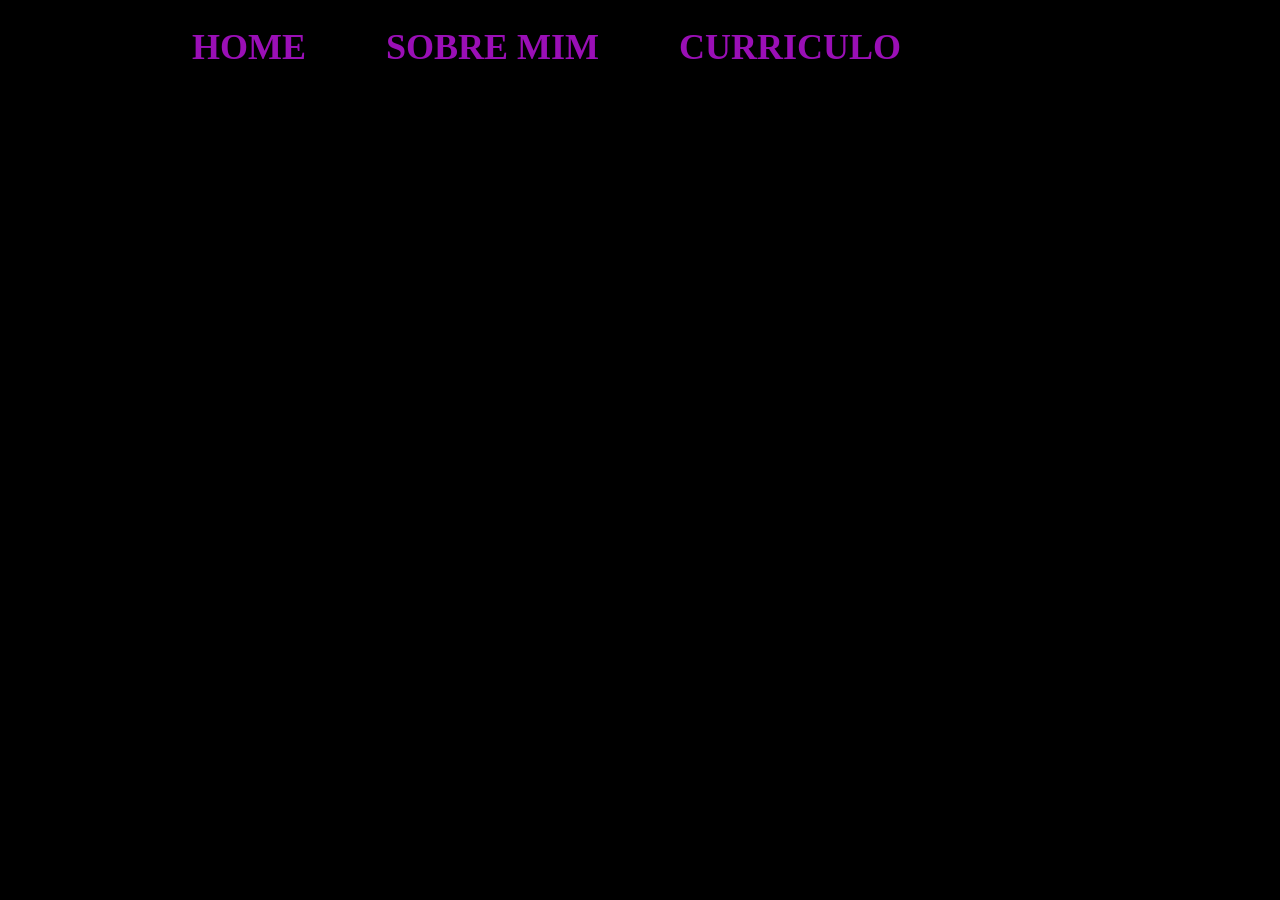
==== curriculo.html @ a430e5d8 "Add files via upload" ====
<!DOCTYPE html>
<html lang="pt-br">
<head>
    <meta charset="UTF-8">
    <meta name="viewport" content="width=device-width, initial-scale=1.0">
    <title>Meu portfolio yasmin</title>
    <link rel="stylesheet" href="./style.css">
<link rel="stylesheet" href="https://cdnjs.cloudflare.com/ajax/libs/font-awesome/6.0.0-beta3/css/all.min.css">
</head>
<body>
     <header class="cabecalho">
        <nav class="cabecalho-menu">
            <a class="cabecalho-menu-links" href="index.html">HOME</a>
            <a class="cabecalho-menu-links" href="sobremim.html">SOBRE MIM</a>
            <a class="cabecalho-menu-links" href="curriculo.html">CURRICULO</a>
        </nav>
    </header>
</body>
</html>
---- style.css ----
* {
    margin: 0;
    padding: 0;
}
body {
    height: 100vh;
    background-color: rgb(0, 0, 0);
    background-attachment: fixed;
    color: rgb(228, 77, 114);
    margin: 0;
}
.cabecalho {
    padding: 2% 0% 0% 15%;
}
.cabecalho-menu {
    display: flex;
    gap:80px;
}
.cabecalho-menu-links {
    font-family:cursive;
    font-size: 36px;
    font-weight: 600;
    color: rgb(154, 15, 182);
    text-decoration:none;
}

.titulo-destaque {
    color: rgb(220, 43, 226);
}
.conteudo {
    height: auto;
    flex-direction: column;
    margin: 10%;
    display: flex;
    align-items: center;
    justify-content: space-between;
    margin-bottom: 15px;
}
.apresentacao-conteudo {
    width: 615px;
    display: flex;
    flex-direction: column;
    justify-content: center;
    align-items: center;
    text-align: center;
    height: auto;
    gap: 40px;
    order: 2;
}

.apresentacao-conteudo-titulo {
    font-size: 300%;
    font-family: cursive;

}
.apresentacao-paragrafo {
    font-size: 30px;
    font-family:Impact, Haettenschweiler, 'Arial Narrow Bold', sans-serif;
    text-align: justify;
}
.apresentacao-links-conteudo {
    font-family: fantasy;
    font-weight: 400;
    font-size: 60px
}

.botao1 {
    background-color: #741075;
    color: #ff629b;
    width: 500px;
    height: 80px;
    text-align: center;
    display: flex;
    justify-content: center;
    align-items: center;
    border: 2px solid #ffffff;
    border-radius: 50px;
    font-size: 36px;
    padding: 15px 0;
    text-decoration: none;
    font-family: Arial, Helvetica, sans-serif;
    letter-spacing: 2px;
    text-transform: uppercase;
    position: relative;
    overflow: hidden;
}

.botao1::before {
    content: "";
    position: absolute;
    top: 0;
    left: -100%;
    width: 100%;
    height: 100%;
    background: linear-gradient(45deg, transparent, #ff51a8);
    transition:0.5s;
}

.botao1:hover::before {
    left: 100%;
}

.botao1 i {
    position: absolute;
    left: 50%;
    top: 50%;
    transform: translate(-50%, -50%);
    font-size: 60px;
}
.botao2 {
    background-color: #ff629b;
    color: #741075;
    width: 500px;
    height: 80px;
    text-align: center;
    display: flex;
    justify-content: center;
    align-items: center;
    border: 2px solid #ffffff;
    border-radius: 50px;
    font-size: 36px;
    padding: 15px 0;
    text-decoration: none;
    font-family: Arial, Helvetica, sans-serif;
    letter-spacing: 2px;
    text-transform: uppercase;
    position: relative;
    overflow: hidden;
}

.botao2::before {
    content: "";
    position: absolute;
    top: 0;
    left: -100%;
    width: 100%;
    height: 100%;
    background: linear-gradient(45deg, transparent, #741075);
    transition:0.5s;
}

.botao2:hover::before {
    left: 100%;
}

.botao2 i {
    position: absolute;
    left: 50%;
    top: 50%;
    transform: translate(-50%, -50%);
    font-size: 60px;
}
.botao3 {
    background-color: #741075;
    color: #ff629b;
    width: 500px;
    height: 80px;
    text-align: center;
    display: flex;
    justify-content: center;
    align-items: center;
    border: 2px solid #ffffff;
    border-radius: 50px;
    font-size: 36px;
    padding: 15px 0;
    text-decoration: none;
    font-family: Arial, Helvetica, sans-serif;
    letter-spacing: 2px;
    text-transform: uppercase;
    position: relative;
    overflow: hidden;
}

.botao3::before {
    content: "";
    position: absolute;
    top: 0;
    left: -100%;
    width: 100%;
    height: 100%;
    background: linear-gradient(45deg, transparent, #ff51a8);
    transition:0.5s;
}

.botao3:hover::before {
    left: 100%;
}

.botao3 i {
    position: absolute;
    left: 50%;
    top: 50%;
    transform: translate(-50%, -50%);
    font-size: 60px;
}
.botao4 {
    background-color: #ff629b;
    color: #741075;
    width: 500px;
    height: 80px;
    text-align: center;
    display: flex;
    justify-content: center;
    align-items: center;
    border: 2px solid #ffffff;
    border-radius: 50px;
    font-size: 36px;
    padding: 15px 0;
    text-decoration: none;
    font-family: Arial, Helvetica, sans-serif;
    letter-spacing: 2px;
    text-transform: uppercase;
    position: relative;
    overflow: hidden;
}

.botao4::before {
    content: "";
    position: absolute;
    top: 0;
    left: -100%;
    width: 100%;
    height: 100%;
    background: linear-gradient(45deg, transparent, #741075);
    transition:0.5s;
}

.botao4:hover::before {
    left: 100%;
}

.botao4 i {
    position: absolute;
    left: 50%;
    top: 50%;
    transform: translate(-50%, -50%);
    font-size: 60px;
}
.botao5 {
    background-color: #741075;
    color: #ff629b;
    width: 500px;
    height: 80px;
    text-align: center;
    display: flex;
    justify-content: center;
    align-items: center;
    border: 2px solid #ffffff;
    border-radius: 50px;
    font-size: 36px;
    padding: 15px 0;
    text-decoration: none;
    font-family: Arial, Helvetica, sans-serif;
    letter-spacing: 2px;
    text-transform: uppercase;
    position: relative;
    overflow: hidden;
}

.botao5::before {
    content: "";
    position: absolute;
    top: 0;
    left: -100%;
    width: 100%;
    height: 100%;
    background: linear-gradient(45deg, transparent, #ff51a8);
    transition:0.5s;
}

.botao5:hover::before {
    left: 100%;
}

.botao5 i {
    position: absolute;
    left: 50%;
    top: 50%;
    transform: translate(-50%, -50%);
    font-size: 60px;
}
.rodape {
    position: fixed;
    bottom: 0;
    left: 0;
    width: 100%;
    color: #ff9cd1;
    background-color: #85047d;
    text-decoration: none;
    display: flex;align-items: center;
    justify-content: center;
    text-align: center;
    font-family: cursive;
    font-size: 18px;
    font-weight: 400;
    padding: 10px;
}
.rodape:hover {
    color: rgb(255, 255, 254);
}
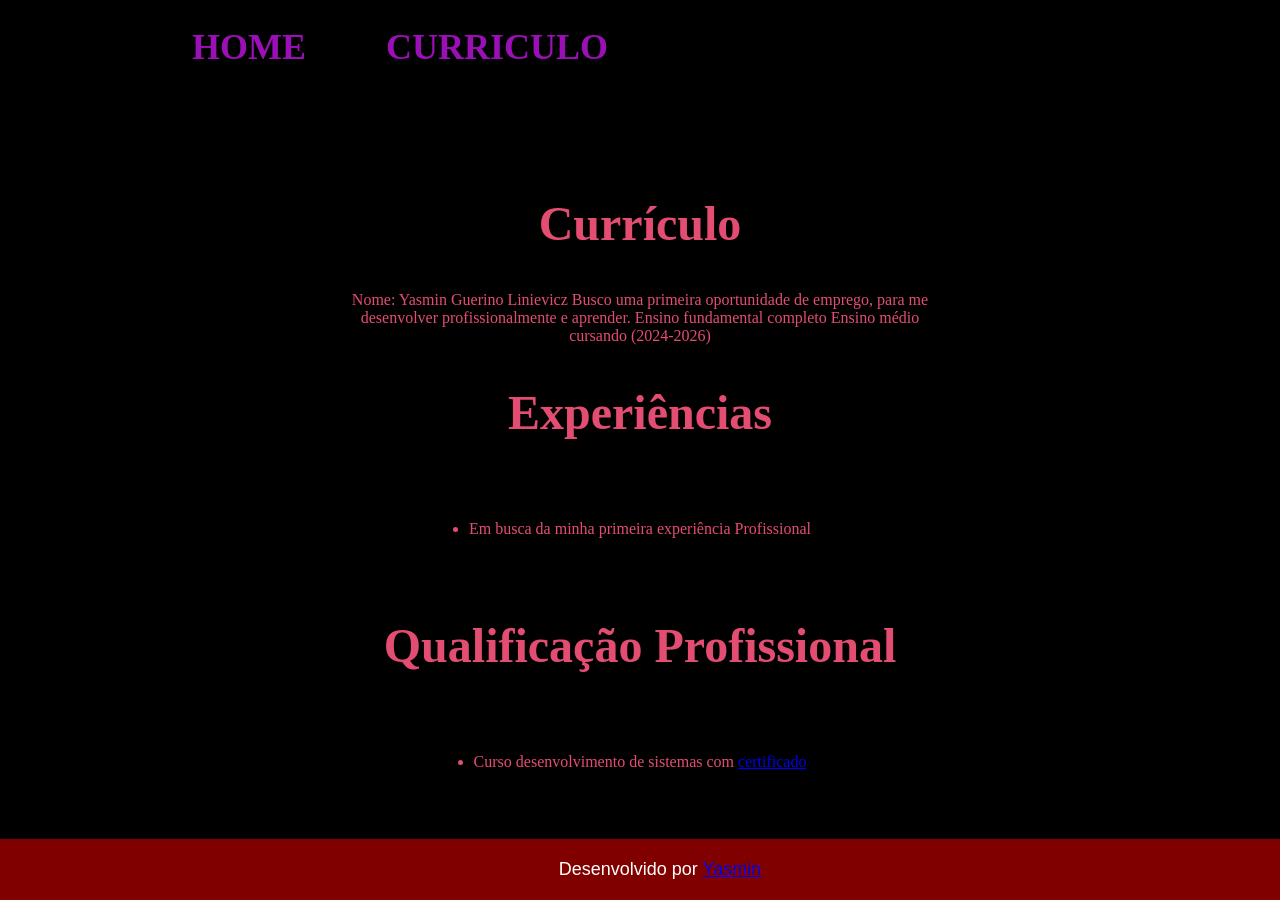
==== commit 4504d7e3: "Add files via upload" ====
--- a/curriculo.html
+++ b/curriculo.html
@@ -11,9 +11,50 @@
      <header class="cabecalho">
         <nav class="cabecalho-menu">
             <a class="cabecalho-menu-links" href="index.html">HOME</a>
-            <a class="cabecalho-menu-links" href="sobremim.html">SOBRE MIM</a>
             <a class="cabecalho-menu-links" href="curriculo.html">CURRICULO</a>
         </nav>
+
     </header>
+
+    <main class="conteudo">
+        <section class="apresentacao-conteudo">
+            <h1 class="apresentacao-conteudo-titulo">Currículo</h1>
+            <p class="apresentacao-conteudo-texto">
+                Nome: Yasmin Guerino Linievicz
+            Busco uma primeira oportunidade de emprego, para me desenvolver profissionalmente e aprender.
+                Ensino fundamental completo
+                Ensino médio cursando (2024-2026)
+            </p>
+            <h2 class="apresentacao-conteudo-titulo">Experiências</h2>
+
+            <p class="apresentacao-conteudo-texto">
+                <ul class="apresentacao-conteudo-texto">
+                   <li>Em busca da minha primeira experiência Profissional</li>
+            
+                </ul>
+            </p>
+
+            <h2 class="apresentacao-conteudo-titulo">Qualificação Profissional</h2>
+
+            <p class="apresentacao-conteudo-texto">
+                <ul class="apresentacao-conteudo-texto">
+                   <li>Curso desenvolvimento de sistemas com <a href="linkdocertificado">certificado</a></li>
+        
+                </ul>
+            </p>
+
+
+        </section>
+    </main>
+
+    <br></br>
+
+<footer class="rodape">
+
+<p>
+    Desenvolvido por <a href="https://gitbub.com/yaskult17">Yasmin</a>
+</p>
+
+</footer>
 </body>
 </html>
--- a/style.css
+++ b/style.css
@@ -297,4 +297,83 @@
 }
 .rodape:hover {
     color: rgb(255, 255, 254);
-}+}
+.imagem {
+
+max-width: 100%;
+width: 390px;
+height: 650px;
+text-align: center;
+align-items: center;
+border-radius: 10px;
+box-shadow: 0px 0px 20px rgba(255, 6, 255, 0.8);
+transition: transform 0.3s ease-in-out;
+position: relative;
+overflow: hidden;
+order: 1;
+margin-bottom: 80px;
+
+}
+
+.imagem img {
+
+object-fit: cover;
+display: block;
+width: 100%;
+height: 100%;
+
+}
+
+.imagem::before,
+.imagem::after {
+
+content: "";
+position: absolute;
+width: 10px;
+height: 10px;
+border: 2px solid #ff5500;
+background-color: transparent;
+
+}
+
+.imagem::before {
+
+    bottom: 0;
+    right: 0;
+    border-bottom-right-radius: 10px;
+    border-width: 2px 0 0 2px;
+
+}
+
+.imagem::after {
+
+    bottom: 0;
+    right: 0;
+    border-bottom-right-radius: 10px;
+    border-width: 0 2px 2px 0;
+
+    }
+
+    .imagem:hover {
+
+    transform: scale(1.1);
+
+    }
+
+    .rodape {
+        position: fixed;
+        bottom: 0;
+        left: 0;
+        width: 100%;
+        color: white;
+        background-color: #800000;
+        display: flex;
+        align-items: center;
+        justify-content: center;
+        text-align: center;
+        font-family: 'Lucida Sans', 'Lucida Sans Regular', 'Lucida Grande', 'Lucida Sans Unicode', Geneva, Verdana, sans-serif;
+        font-size: 18px;
+        font-weight: 400;
+        padding: 20px;
+
+    }
